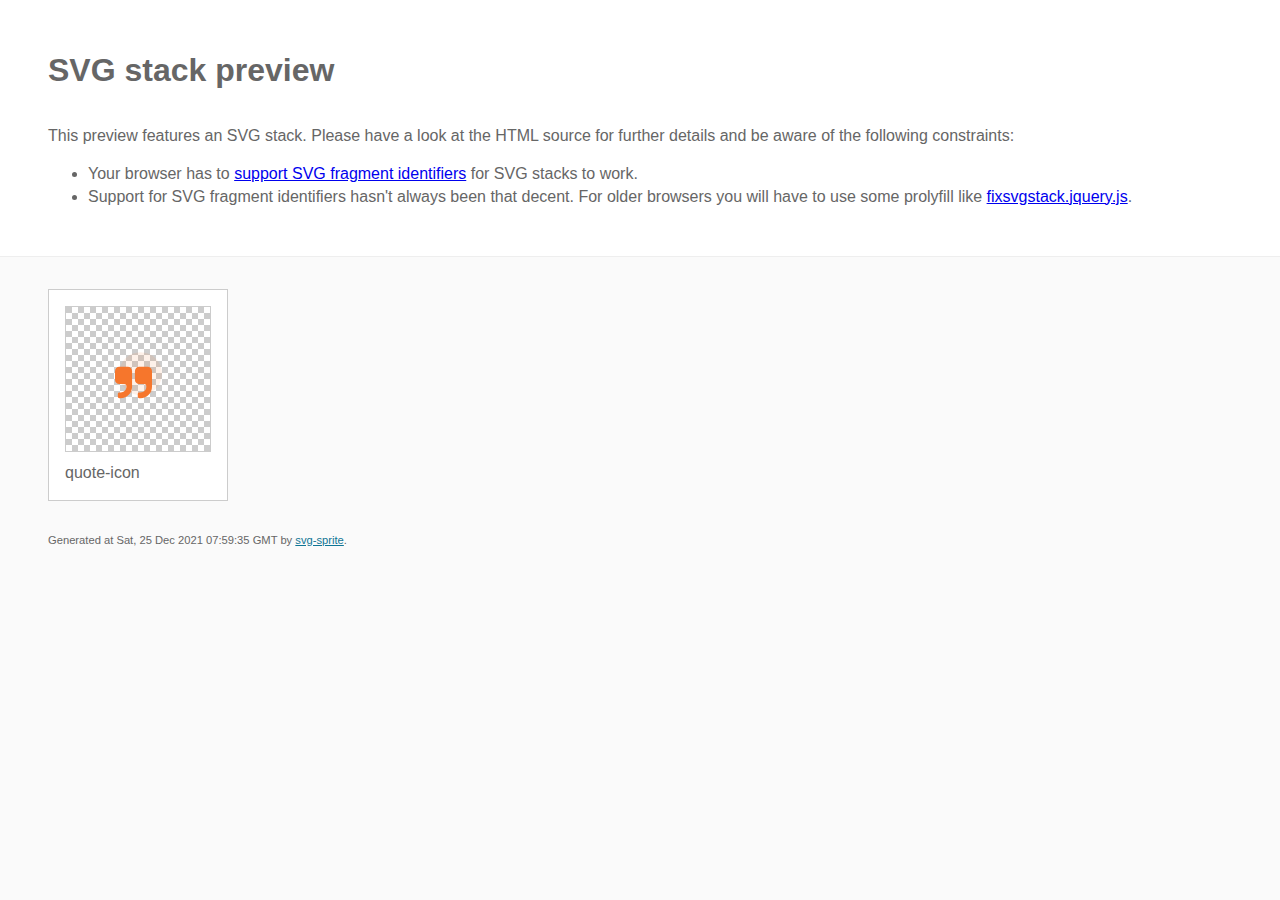
==== burger/img/stack/sprite.stack.html @ 3d5b9cf4 "sprite" ====
<!DOCTYPE html>
<html lang="en" xmlns="http://www.w3.org/1999/xhtml">
	<head>
		<meta charset="utf-8"/>
		<meta http-equiv="X-UA-Compatible" content="IE=Edge"/>
		<title>SVG stack preview | svg-sprite</title>
		<style>@charset "UTF-8";body{padding:0;margin:0;color:#666;background:#fafafa;font-family:Arial,Helvetica,sans-serif;font-size:1em;line-height:1.4}header{display:block;padding:3em 3em 2em 3em;background-color:#fff}header p{margin:2em 0 0 0}section{border-top:1px solid #eee;padding:2em 3em 0 3em}section ul{margin:0;padding:0}section li{display:inline;display:inline-block;background-color:#fff;position:relative;margin:0 2em 2em 0;vertical-align:top;border:1px solid #ccc;padding:1em 1em 3em 1em;cursor:default}.icon-box{margin:0;width:144px;height:144px;position:relative;background:#ccc url("[data-uri]") top left repeat;border:1px solid #ccc;display:table-cell;vertical-align:middle;text-align:center}.icon{display:inline;display:inline-block}h1{margin-top:0}h2{margin:0;padding:0;font-size:1em;font-weight:normal;white-space:nowrap;overflow:hidden;text-overflow:ellipsis;position:absolute;left:1em;right:1em;bottom:1em}footer{display:block;margin:0;padding:0 3em 3em 3em}footer p{margin:0;font-size:.7em}footer a{color:#0f7595;margin-left:0}</style>

<!--

Sprite shape dimensions
====================================================================================================
You will need to set the sprite shape dimensions via CSS when you use them as stack SVGs, otherwise
they would become a huge 100% in size. You may use the following dimension classes for doing so.
They might well be outsourced to an external stylesheet of course.

-->

<style type="text/css">
	.svg-quote-icon-dims { width: 47px; height: 47px; }
</style>

<!--
====================================================================================================
-->

	</head>
	<body>
		<header>
			<h1>SVG stack preview</h1>
			<p>This preview features an SVG stack. Please have a look at the HTML source for further details and be aware of the following constraints:</p>
			<ul>
				<li>Your browser has to <a href="http://caniuse.com/#feat=svg-fragment" target="_blank" rel="noopener noreferrer">support SVG fragment identifiers</a> for SVG stacks to work.</li>
				<li>Support for SVG fragment identifiers hasn't always been that decent. For older browsers you will have to use some prolyfill like <a href="https://github.com/preciousforever/SVG-Stacker/blob/master/fixsvgstack.jquery.js" target="_blank" rel="noopener noreferrer">fixsvgstack.jquery.js</a>.</li>
			</ul>
		</header>
		<section>

<!--

SVG stack
====================================================================================================
These SVG images make use of fragment identifiers (IDs) to reference certain portions of the
external sprite. By default, all shapes inside the sprite are hidden by CSS. The `:target` pseudo
selector is used to show the very shape that is referenced by the fragment identifier.

-->

			<ul>

				<li title="quote-icon">
					<div class="icon-box">

						<!-- quote-icon -->
						<img src="../icons/icons.svg#quote-icon" class="svg-quote-icon-dims" alt="quote-icon"/>

					</div>
					<h2>quote-icon</h2>
				</li>
			</ul>

<!--
====================================================================================================
-->

		</section>
		<footer>
			<p>Generated at Sat, 25 Dec 2021 07:59:35 GMT by <a href="https://github.com/svg-sprite/svg-sprite" target="_blank" rel="noopener noreferrer">svg-sprite</a>.</p>
		</footer>
	</body>
</html>
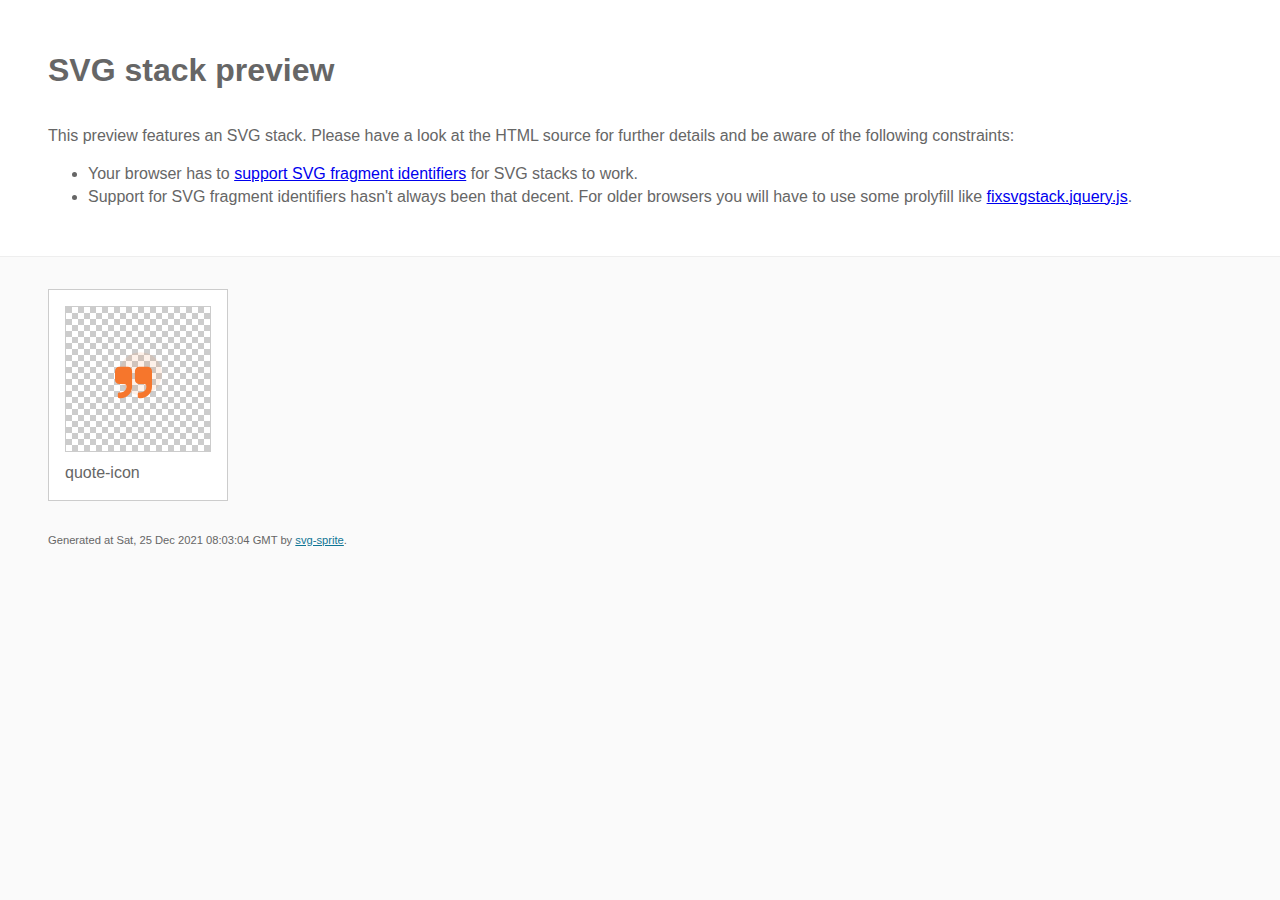
==== commit ebc20920: "fix" ====
--- a/burger/img/stack/sprite.stack.html
+++ b/burger/img/stack/sprite.stack.html
@@ -65,7 +65,7 @@
 
 		</section>
 		<footer>
-			<p>Generated at Sat, 25 Dec 2021 07:59:35 GMT by <a href="https://github.com/svg-sprite/svg-sprite" target="_blank" rel="noopener noreferrer">svg-sprite</a>.</p>
+			<p>Generated at Sat, 25 Dec 2021 08:03:04 GMT by <a href="https://github.com/svg-sprite/svg-sprite" target="_blank" rel="noopener noreferrer">svg-sprite</a>.</p>
 		</footer>
 	</body>
 </html>
